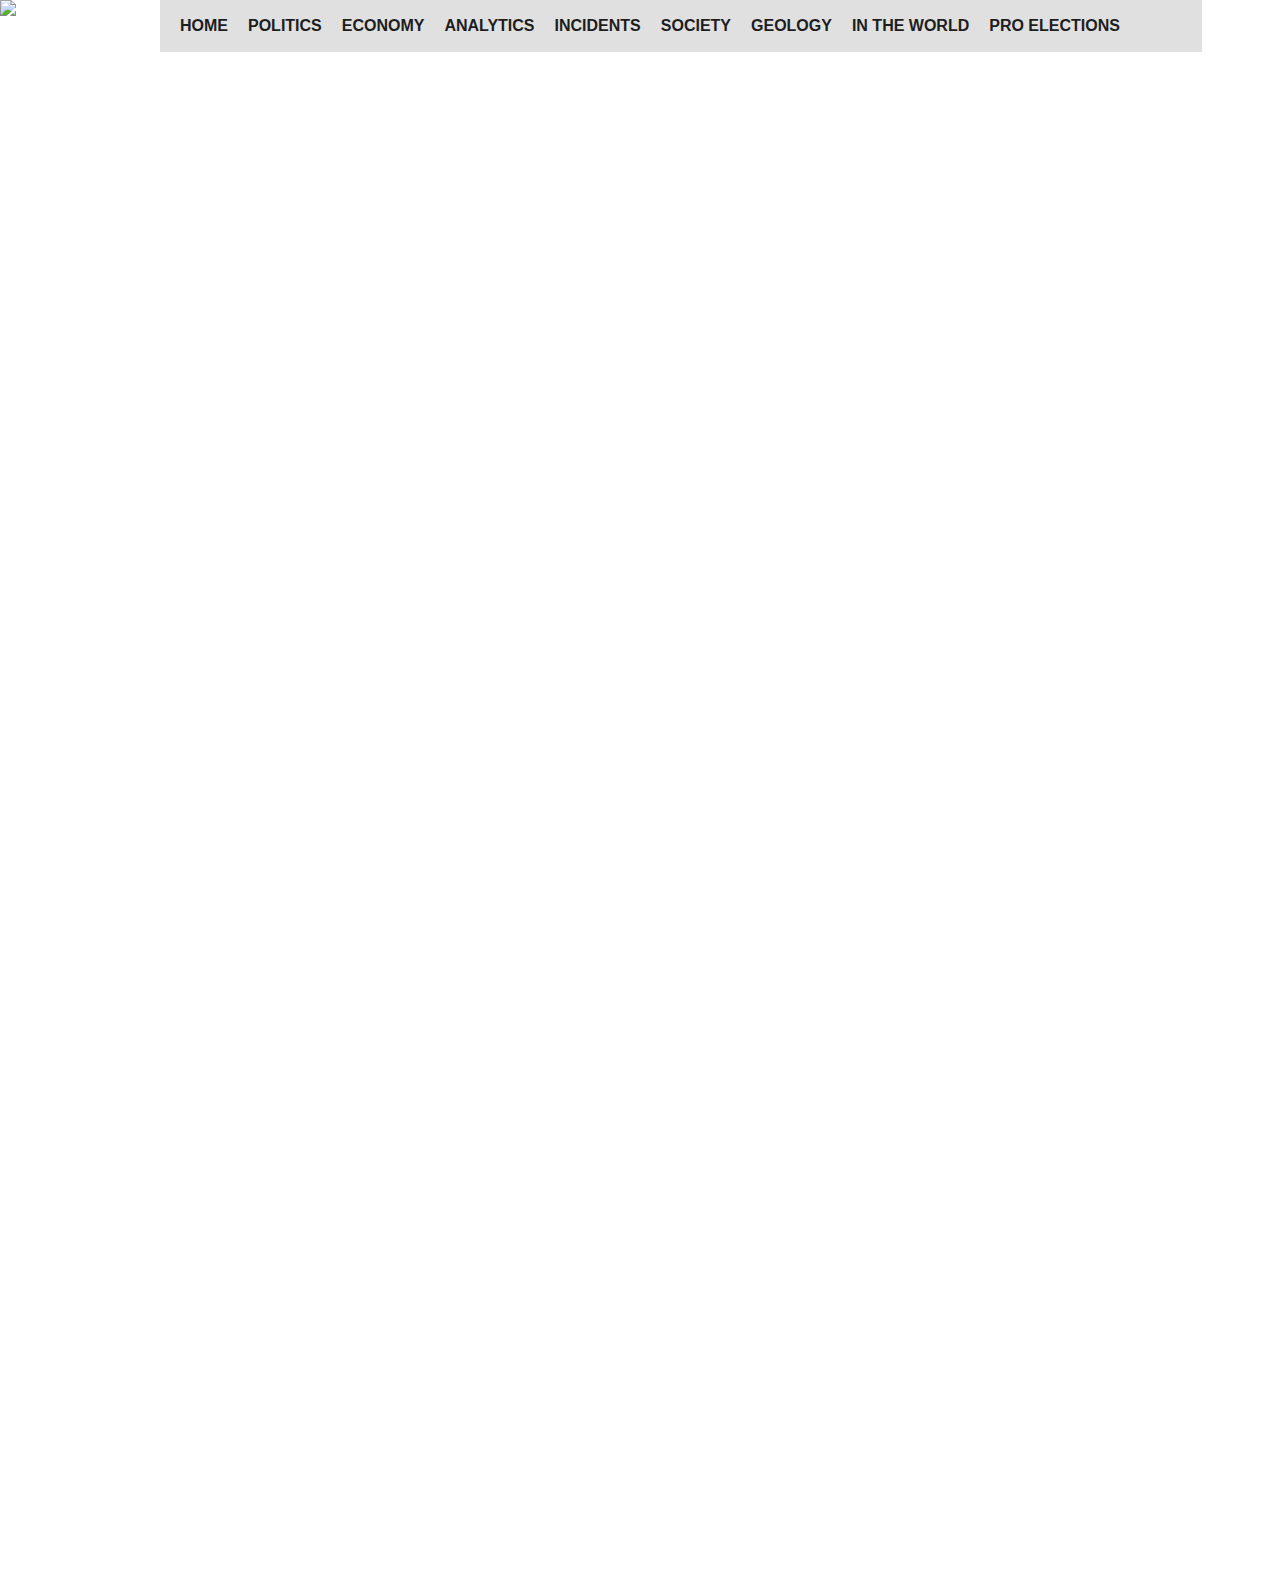
==== grid2.html @ c5b42964 "add assignment #7" ====
<!DOCTYPE html>
<html lang="en">

<head>
    <meta charset="UTF-8">
    <meta http-equiv="X-UA-Compatible" content="IE=edge">
    <meta name="viewport" content="width=device-width, initial-scale=1.0">
    <title>Assignment 7</title>
    <link rel="stylesheet" href="grid2.css">
</head>

<body>
    <img src='https://cdn.imgchest.com/files/j7mmcrer276.png' style='position: absolute; top:0; left:0;z-index:-1'>
    <div class="container">
        <div class="box1"></div>
        <div class="box2"></div>
        <div class="box3"></div>
        <div class="box4"></div>
        <div class="box5"></div>
        <div class="box6"></div>
        <div class="box7">
            <ul>
                <li class="list1">HOME</li>
                <li class="list2">POLITICS</li>
                <li class="list3">ECONOMY</li>
                <li class="list4">ANALYTICS</li>
                <li class="list5">INCIDENTS</li>
                <li class="list6">SOCIETY</li>
                <li class="list7">GEOLOGY</li>
                <li class="list8">IN THE WORLD</li>
                <li class="list9">PRO ELECTIONS</li>
            </ul>
        </div>
        <div class="box8"></div>

    </div>
</body>

</html>
---- grid2.css ----
* {
    margin: 0;
    box-sizing: border-box;
}

body {
    background-image: url(https://cdn.imgchest.com/files/6yxkcg98k7w.png);
    background-repeat: no-repeat;
    max-width: 1202px;
    min-height: 1583px;
    font-size: 2rem;
    color: blue;
    margin: 0;
    padding: 0;
}

.container {
    display: grid;
    grid-template-rows: minmax(50px, auto) minmax(175px, auto) minmax(65px, auto) minmax(374px, auto) minmax(66px, auto) minmax(327px, auto);
    grid-template-columns: minmax(50px, 160px) minmax(50px, 820px) minmax(50px, 327px);
    grid-template-areas:
        "one seven seven"
        "two two two"
        "three three three"
        "four four eight"
        "four four five"
        "six six five";
}


.box1 {
    grid-area: one;
}

.box2 {
    grid-area: two;
}

.box3 {
    grid-area: three;
}

.box4 {
    grid-area: four;
}

.box5 {
    grid-area: five;
}

.box6 {
    grid-area: six;
}

.box7 {
    grid-area: seven;
}

.box8 {
    grid-area: eight;
}

/* .container>* {
    border: 2px dashed blue;
} */

.box7 ul {
    display: flex;
    list-style: none;
    flex-wrap: wrap;
    font-size: 1rem;
    gap: 20px;
    padding: 10px 20px;
    margin: 0;
    justify-content: start;
    background-color: #e0e0e0;
    line-height: 2;

    font-family: Arial, Helvetica, sans-serif;
    font-weight: bold;

}

.box7 ul li {
    color: #1d1d1d;
}
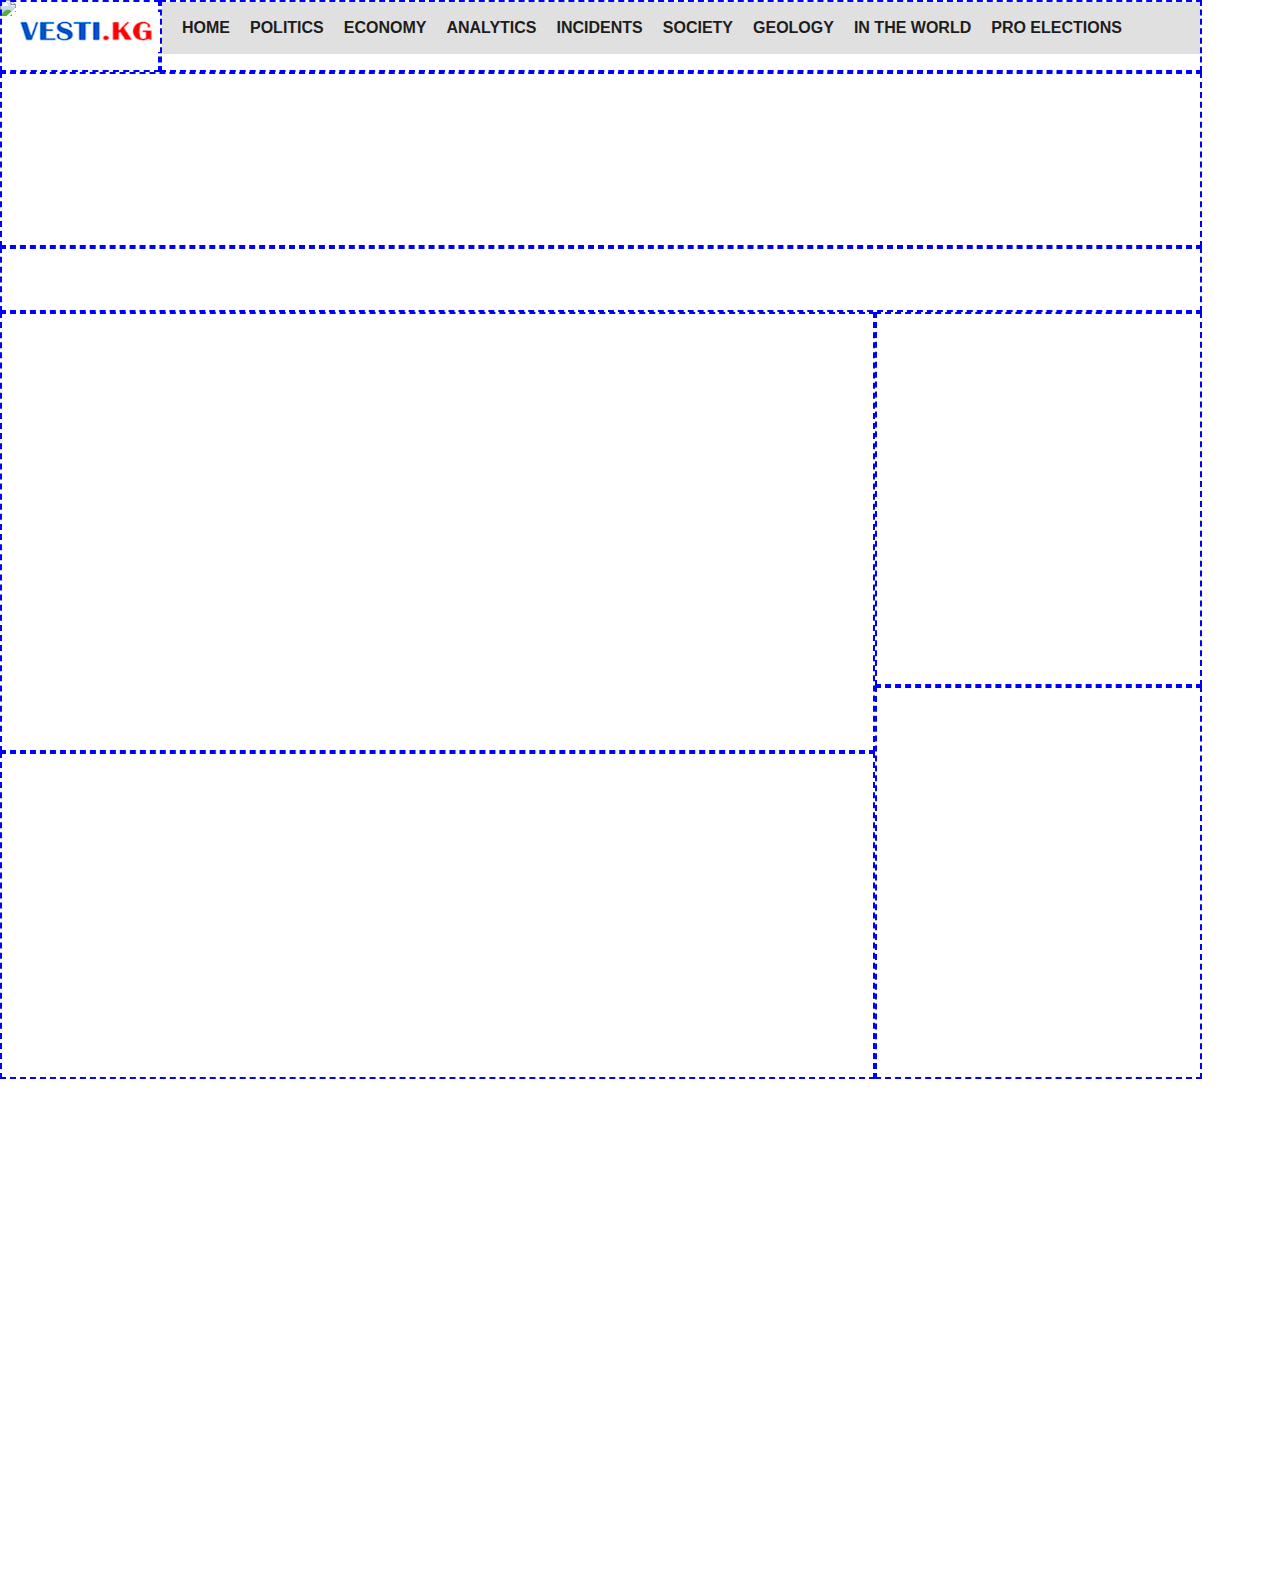
==== commit a72001f9: "assingment #10 complete" ====
--- a/grid2.html
+++ b/grid2.html
@@ -12,7 +12,9 @@
 <body>
     <img src='https://cdn.imgchest.com/files/j7mmcrer276.png' style='position: absolute; top:0; left:0;z-index:-1'>
     <div class="container">
-        <div class="box1"></div>
+        <div class="box1">
+            <img src="logo.png" alt="Logo" width="150" height="40" />
+        </div>
         <div class="box2"></div>
         <div class="box3"></div>
         <div class="box4"></div>
--- a/grid2.css
+++ b/grid2.css
@@ -27,9 +27,24 @@
         "six six five";
 }
 
+.logo {
+    font-family: Arial, sans-serif;
+    font-size: 24px;
+    font-weight: bold;
+    text-transform: uppercase;
+}
+
+.logo .blue {
+    color: blue;
+}
+
+.logo .red {
+    color: red;
+}
 
 .box1 {
     grid-area: one;
+    padding: 10px;
 }
 
 .box2 {
@@ -60,9 +75,9 @@
     grid-area: eight;
 }
 
-/* .container>* {
+.container>* {
     border: 2px dashed blue;
-} */
+}
 
 .box7 ul {
     display: flex;
@@ -83,4 +98,19 @@
 
 .box7 ul li {
     color: #1d1d1d;
+}
+
+@media (max-width: 500px) {
+    .container {
+        grid-template-columns: 100%;
+        grid-template-areas:
+            "one"
+            "seven"
+            "two"
+            "three"
+            "four"
+            "five"
+            "six"
+            "eight"
+    }
 }